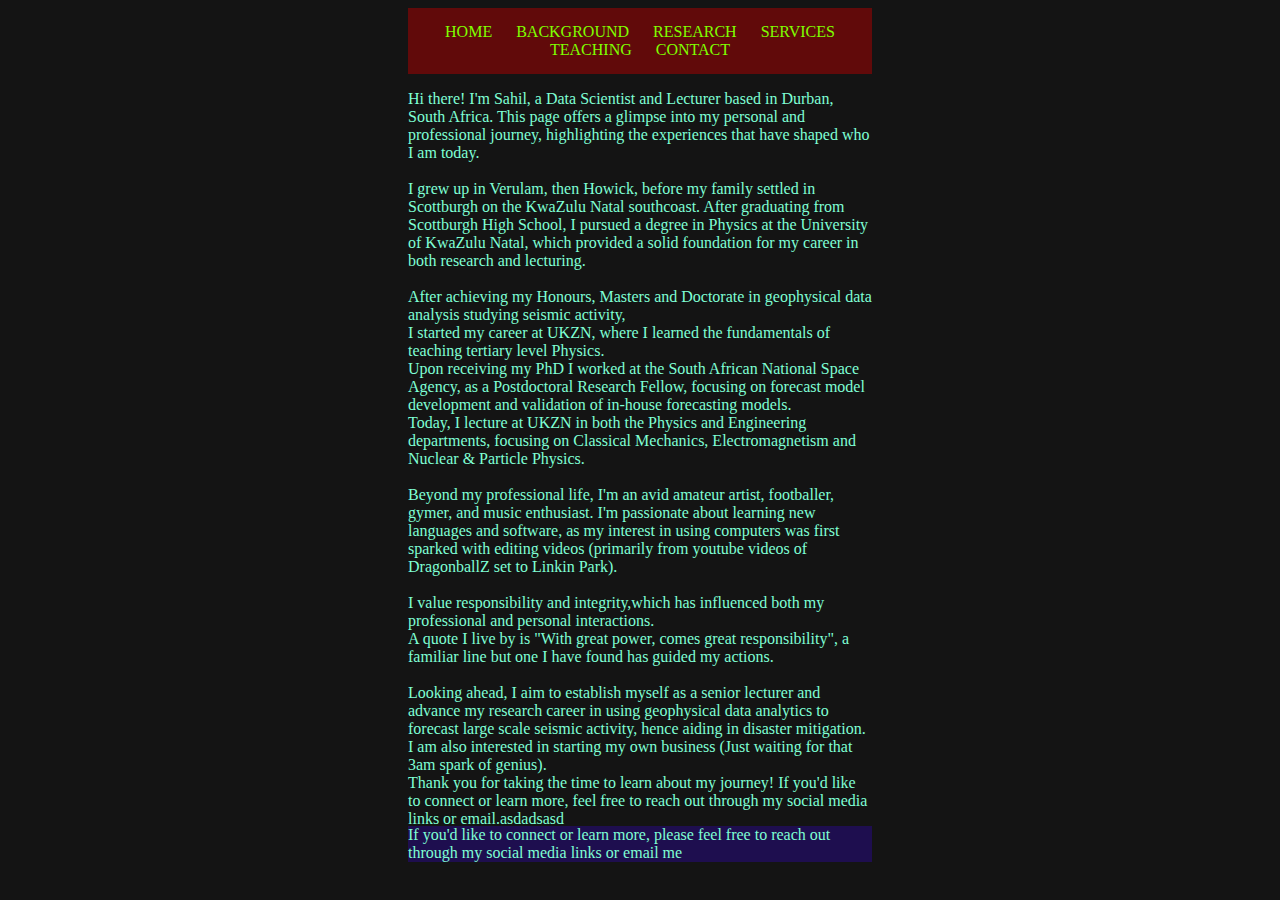
==== Background.html @ f1ab6766 "Add files via upload" ====
<!DOCTYPE html>
<html lang="en">

<head>
    <meta charset="UTF-8">
    <meta name="viewport" content="width=device-width, initial-scale=1.0">
    <title>SBrijraj-Background</title>
    <link rel="stylesheet" href="project2Style.css">

</head>


<body class="Background">
    <div class="BG_Container">
        
        <!-- <header>
        
        </header> -->
        <nav>
            <a href="index.html">HOME</a>
            <a href="Background.html">BACKGROUND</a>
            <a href="Research.html">RESEARCH</a>
            <a href="Services.html">SERVICES</a>
            <a href="Teaching.html">TEACHING</a>
            <a href="Contact2.html">CONTACT</a>
        </nav>


        <main>
            <p class="Background_p">
                Hi there! I'm Sahil, a Data Scientist and Lecturer based in Durban, South Africa. This page offers a
                glimpse
                into my personal and professional journey, highlighting the experiences that have shaped who I am today.
                <br>
                <br>
                I grew up in Verulam, then Howick, before my family settled in Scottburgh on the KwaZulu Natal
                southcoast.
                After graduating from Scottburgh High School, I pursued a degree in Physics at the University of KwaZulu
                Natal, which provided a solid foundation for my career in both research and lecturing.
                <br>
                <br>
                After achieving my Honours, Masters and Doctorate in geophysical data analysis studying seismic
                activity,
                <br>I started my career at UKZN, where I learned the fundamentals of teaching tertiary level Physics.
                <br>Upon receiving my PhD I worked at the South African National Space Agency, as a Postdoctoral
                Research
                Fellow, focusing on forecast model development and validation of in-house forecasting models.
                <br>Today, I lecture at UKZN in both the Physics and Engineering departments, focusing on Classical
                Mechanics, Electromagnetism and Nuclear & Particle Physics.

                <br>
                <br>
                Beyond my professional life, I'm an avid amateur artist, footballer, gymer, and music enthusiast. I'm
                passionate about learning new languages and software, as my interest in using computers was first
                sparked
                with editing videos (primarily from youtube videos of DragonballZ set to Linkin Park).

                <br>
                <br>
                I value responsibility and integrity,which has influenced both my professional and personal
                interactions.
                <br>A quote I live by is "With great power, comes great responsibility", a familiar line but one I have
                found has guided my actions.

                <br>
                <br>
                Looking ahead, I aim to establish myself as a senior lecturer and advance my research career in using
                geophysical data analytics to forecast large scale seismic activity, hence aiding in disaster
                mitigation.
                <br>I am also interested in starting my own business (Just waiting for that 3am spark of genius). <br>
                Thank you for taking the time to learn about my journey! If you'd like to connect or learn more, feel
                free to
                reach out through my social media links or email.asdadsasd


            </p>
        </main>
        <footer class="BackGroundFoot">
            <p>If you'd like to connect or learn more, please feel
                free to
                reach out through my social media links or email me
            </p>
        </footer>
    </div>
</body>

</html>
---- project2Style.css ----
.homepage {
    background-color: rgb(49, 50, 50);
    background-image: url(images/picA.jpg);
    background-size: 100%;
    /* background-position: center; */
    /* background-size: cover; */
    /* background-position: top; */
    background-repeat: no-repeat;
    background-blend-mode: overlay;
    /* width: auto; */
    /* height: auto; */
}

.Home_container {
    width: auto;
    margin-left: 100px;
    margin-right: 100px;

    header {
        color: chartreuse;
        font-size: 20pt;
        height: 118px;
        text-align: center;
    }

    header img {
        width: auto;
        height: 110px;
    }

    nav {
        background-color: rgba(152, 4, 4, 0.59);
        /* font-size: 20pt; */
        /* height: 118px; */
        text-align: center;
        padding-top: 15px;
        padding-bottom: 15px;
    }

    nav a {
        color: chartreuse;
        text-decoration: none;
        padding-left: 10px;
        padding-right: 10px;
    }

    main {
        /* font-size: 20pt; */
        height: 80vh;
        text-align: center;
    }

    main p {
        /* background-color: rgb(124, 89, 25); */
        /* height: 4px; */
        color: aqua;
        text-align: center;
        padding-top: 8px;
        padding-left: 240px;
        padding-right: 240px;

        a {
            color: aqua;
        }

    }

    footer {
        background-color: rgba(40, 9, 140, 0.493);
        text-align: center;
        /* padding-top: 1px;
        padding-bottom: 1px; */
    }

    footer p {
        /* padding-left: auto;
        padding-right: auto; */
        text-align: center;
        font-size: 10pt;
        color: aliceblue;
    }
}

.Background {
    background-color: rgba(5, 5, 5, 0.942);
    background-image: url('images/Spiderman1.jpg');
    background-repeat: no-repeat;
    background-size: 75%;
    background-position-x: 380px;
}

.BG_Container {
    /* background-color: rgba(5, 5, 5, 0.942); */
    /* background-image: url('images/Spiderman1.jpg'); */
    color: aquamarine;
    background-size: cover;
    /* background-repeat: no-repeat;   */
    margin-left: 400px;
    margin-right: 400px;

    /* background-size: 75%; */
    /* background-position: top; */
    /* background-position-x: 460px; */
    /* width: 1024px; */
    /* height: 10%; */
    /* height: 100%; */
    main {
        height: 80vh;
    }

    nav {
        background-color: rgba(152, 4, 4, 0.59);
        /* font-size: 20pt; */
        /* height: 118px; */
        text-align: center;
        padding-top: 15px;
        padding-bottom: 15px;
    }

    nav a {
        color: chartreuse;
        text-decoration: none;
        padding-left: 10px;
        padding-right: 10px;
    }

    .BackGroundFoot {
        background-color: rgba(40, 9, 140, 0.493);
        /* width: auto; */
        /* padding-left: 200px; */
    }
}

.Research {
    background-color: rgba(5, 5, 5, 0.942);
    background-image: url('images/deadpool.jpg');
    background-repeat: no-repeat;
    background-size: 80%;
    background-position-x: 620px;
}

.Res_Container {
    /* background-color: rgba(5, 5, 5, 0.942); */
    /* background-image: url('images/Spiderman1.jpg'); */
    color: aquamarine;
    background-size: cover;
    /* background-repeat: no-repeat;   */
    margin-left: 25%;
    margin-right: 28%;

    /* background-size: 75%; */
    /* background-position: top; */
    /* background-position-x: 460px; */
    /* width: 1024px; */
    /* height: 10%; */
    /* height: 100%; */
    main {
        height: 83vh;
    }

    nav {
        background-color: rgba(152, 4, 4, 0.59);
        /* font-size: 20pt; */
        /* height: 118px; */
        text-align: center;
        padding-top: 15px;
        padding-bottom: 15px;
    }

    nav a {
        color: chartreuse;
        text-decoration: none;
        padding-left: 10px;
        padding-right: 10px;
    }

    footer {
        background-color: rgba(40, 9, 140, 0.493);
    }


    /* #############################################33 */

    .Res_container2 {
        display: flex;
        /* Use Flexbox to align tiles horizontally */
        justify-content: center;
        /* Center the tiles */
        align-items: center;
        /* Align items vertically if needed */
        /* height: 100vh; Full viewport height */
        gap: 20px;
        /* Space between tiles */
    }

    .tile {
        width: 150px;
        /* height: 150px; */
        background-color: rgba(212, 16, 16, 0.592);
        /* Blue background color */
        color: white;
        padding: 20px;
        border-radius: 10px;
        /* Rounded corners */
        text-align: center;
        box-shadow: 0 4px 10px rgba(0, 0, 0, 0.2);
        /* Slight shadow */
        transition: transform 0.2s;
        /* Animation effect */
    }

    .tile:hover {
        transform: scale(1.05);
        /* Slightly enlarge tile on hover */
    }

    .tile a {
        text-decoration: none;
        /* Remove underline from link */
        color: white;
        /* Link color */
        font-weight: bold;
        /* Make the text bold */
    }






}


/* #####################################################33 */
.Services {
    background-color: rgba(5, 5, 5, 0.942);
    background-image: url('images/optimus1.jpg');
    background-repeat: no-repeat;
    background-size: 85%;
    background-position-x: 380px;
}

.Serv_Container {
    /* background-color: rgba(5, 5, 5, 0.942); */
    /* background-image: url('images/Spiderman1.jpg'); */
    color: aquamarine;
    background-size: cover;
    /* background-repeat: no-repeat;   */
    margin-left: 400px;
    margin-right: 400px;

    /* background-size: 75%; */
    /* background-position: top; */
    /* background-position-x: 460px; */
    /* width: 1024px; */
    /* height: 10%; */
    /* height: 100%; */
    main {
        height: 80vh;
        color: black;
    }

    nav {
        background-color: rgba(152, 4, 4, 0.59);
        /* font-size: 20pt; */
        /* height: 118px; */
        text-align: center;
        padding-top: 15px;
        padding-bottom: 15px;
    }

    nav a {
        color: chartreuse;
        text-decoration: none;
        padding-left: 10px;
        padding-right: 10px;
    }

    footer {
        background-color: rgba(40, 9, 140, 0.493);
    }

    .serv_h1 {
        color: rgba(8, 8, 173, 0.61);
        font-size: 40px;
        text-align: center;
    }

    .Serv_Foot {
        background-color: rgba(29, 5, 119, 0.67);
    }
}


/* ########### Teaching ################ */
.Teaching {
    background-color: rgb(0, 0, 0);
    background-image: url('images/gipsy5.jpg');
    background-repeat: no-repeat;
    background-size: 92%;
    background-position-x: 300px;
}

.Tea_Container {
    /* background-color: rgba(5, 5, 5, 0.942); */
    /* background-image: url('images/Spiderman1.jpg'); */
    color: aquamarine;
    background-size: cover;
    /* background-repeat: no-repeat;   */
    margin-left: 400px;
    margin-right: 400px;

    /* background-size: 75%; */
    /* background-position: top; */
    /* background-position-x: 460px; */
    /* width: 1024px; */
    /* height: 10%; */
    /* height: 100%; */
    main {
        height: 80vh;
        color: rgb(227, 224, 14);
    }

    nav {
        background-color: rgba(152, 4, 4, 0.59);
        /* font-size: 20pt; */
        /* height: 118px; */
        text-align: center;
        padding-top: 15px;
        padding-bottom: 15px;
    }

    nav a {
        color: chartreuse;
        text-decoration: none;
        padding-left: 10px;
        padding-right: 10px;
    }


    .Tea_h1 {
        color: rgb(56, 231, 12);
        font-size: 40px;
        text-align: left;
    }

    .Tea_h2 {
        color: rgb(56, 231, 12);
        /* margin-top: 0; */
        margin-bottom: 0;
        /* font-size: 40px; */
        /* text-align: left; */
    }

    .Tea_Foot {
        background-color: rgba(29, 5, 119, 0.67);
    }
}

/* ########### Teaching ################ */
.Contact {
    background-color: rgb(0, 0, 0);
    background-image: url('images/Goku.jpg');
    background-repeat: no-repeat;
    background-size: 81%;
    background-position-x: 300px;

    font-family: Arial, sans-serif;
    margin: 0;
    padding: 0px;
    background-color: #6a0606;
}

.Con_Container {
    /* background-color: rgba(5, 5, 5, 0.942); */
    /* background-image: url('images/Spiderman1.jpg'); */
    color: aquamarine;
    background-size: cover;
    /* background-repeat: no-repeat;   */
    margin-left: 400px;
    margin-right: 400px;

    /* background-size: 75%; */
    /* background-position: top; */
    /* background-position-x: 460px; */
    /* width: 1024px; */
    /* height: 10%; */
    /* height: 100%; */

    nav {
        background-color: rgba(152, 4, 4, 0.59);
        /* font-size: 20pt; */
        /* height: 118px; */
        text-align: center;
        padding-top: 15px;
        padding-bottom: 15px;
    }

    nav a {
        color: chartreuse;
        text-decoration: none;
        padding-left: 10px;
        padding-right: 10px;
    }

    main {
        height: 80vh;
        color: rgb(227, 224, 14);
    }

    


}

/* body {
    font-family: Arial, sans-serif;
    margin: 0;
    padding: 0px;
    background-color: #6a0606;
} */

.Con_h1 {
    margin-left: 300px;
    color: aliceblue;
    /* text-align: left; */
    margin-bottom: 5px;
}

.Con_h2{
    margin-left: 300px;
    color: aliceblue;
    margin-top: 0px;
}

.Con_form {
    max-width: 500px;
    margin: auto;
    margin-left: 290px;
    padding: 20px;
    /* background: white; */
    border-radius: 5px;
    box-shadow: 0 0 10px rgba(0, 0, 0, 0.1);
}

.Con_label {
    color: aliceblue;
    display: block;
    margin-bottom: 5px;
}

.Con_input,
.Con_textarea {
    width: 100%;
    padding: 10px;
    margin-bottom: 15px;
    border: 1px solid #ccc;
    border-radius: 5px;
}

.Con_button {
    width: 100%;
    margin-left: 10px;
    padding: 10px;
    background: #007bff;
    color: white;
    border: none;
    border-radius: 5px;
    cursor: pointer;
}

.Con_button:hover {
    background: #0056b3;
}






/*########## Extras ###########*/
/* 
.container {
    text-align: center; /* Center the text */
/* } */

/* .rotating-image { */
/* width: 300px; Set the width of the image */
/* transition: transform 0.6s ease; Smooth transition effect */
/* } */

/* .rotating-image:hover { */
/* transform: rotate(360deg); Rotate the image on hover */
/* }   */
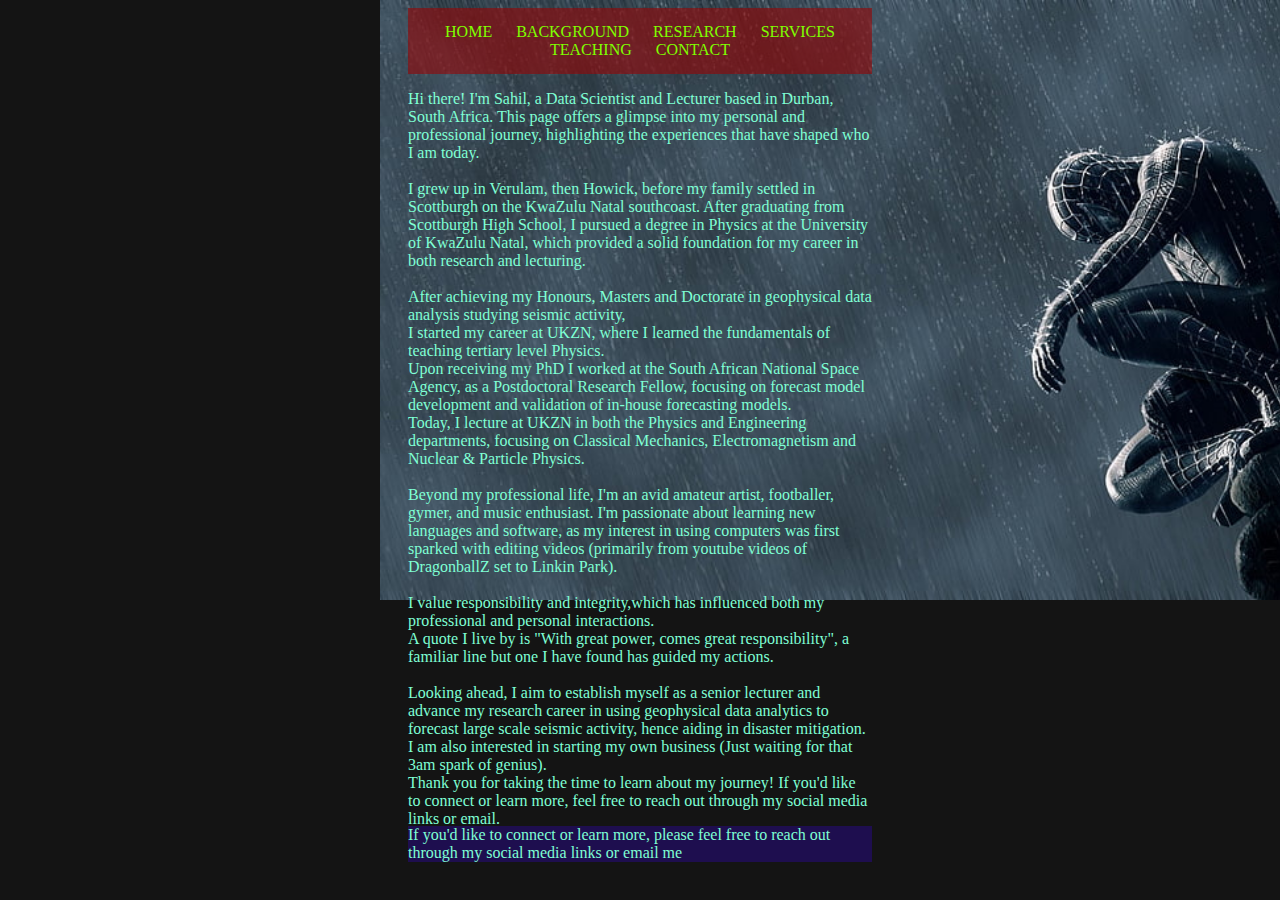
==== commit bd79ccae: "Add files via upload" ====
--- a/Background.html
+++ b/Background.html
@@ -12,7 +12,7 @@
 
 <body class="Background">
     <div class="BG_Container">
-        
+
         <!-- <header>
         
         </header> -->
@@ -26,8 +26,8 @@
         </nav>
 
 
-        <main>
-            <p class="Background_p">
+        <main class="BackGround_p">
+            <p>
                 Hi there! I'm Sahil, a Data Scientist and Lecturer based in Durban, South Africa. This page offers a
                 glimpse
                 into my personal and professional journey, highlighting the experiences that have shaped who I am today.
@@ -70,15 +70,15 @@
                 <br>I am also interested in starting my own business (Just waiting for that 3am spark of genius). <br>
                 Thank you for taking the time to learn about my journey! If you'd like to connect or learn more, feel
                 free to
-                reach out through my social media links or email.asdadsasd
+                reach out through my social media links or email.
 
 
             </p>
         </main>
-        <footer class="BackGroundFoot">
+        <footer> 
+        <!-- <footer class="BackGroundFoot"> -->
             <p>If you'd like to connect or learn more, please feel
-                free to
-                reach out through my social media links or email me
+                free to reach out through my social media links or email me
             </p>
         </footer>
     </div>
--- a/project2Style.css
+++ b/project2Style.css
@@ -81,6 +81,107 @@
     }
 }
 
+@media only screen and (max-width:410px) {
+    .homepage {
+        margin-left: 0px;
+        margin-right: 0px;
+        background-blend-mode: lighten;
+        /* padding: 20px; */
+        /* background-color: black; */
+        background-repeat: no-repeat;
+        background-size: 300vw;
+        background-position-x: -320px;
+        /* background-position-y: 80px; */
+        display: flex;
+        flex-direction: column;
+        /* background-size: 190%; */
+        background-attachment: fixed;
+        /* position: fixed; */
+
+        /* flex-direction: horizontal; */
+    }
+
+    .Home_container {
+        nav {
+            width: 140px;
+            height: 100px;
+            margin-top: 250px;
+            margin-left: 30px;
+            padding-top: 0px;
+            /* background-color: darkred; */
+        }
+
+        nav a {
+            margin-top: -120px;
+            /* padding: 1px; */
+            /* padding-left: -10px; */
+        }
+
+        /* margin-left: 0px;
+        margin-right: auto; */
+        /* text-align: left; */
+
+        /*  */
+        /* margin-left: -20px; */
+        main p {
+            padding-top: 200px;
+            margin-left: -78vw;
+            margin-right: -78vw;
+            margin-top: -680px;
+            color: ivory;
+        }
+
+        footer {
+            margin-top: 220px;
+            margin-left: -20vw;
+            width: 90vw;
+        }
+
+        /* margin-top:300px; */
+        /* columns: 1; */
+        /* padding-right: 10px; */
+        /* margin-left: 10px; */
+
+        /* display: flex; */
+        /* flex-direction: column; */
+        /* height: 40vh; */
+    }
+
+    /* .Con_form {
+        margin-left: -19px;
+        margin-right: 30px;
+        color: aqua     ;
+
+        .Con_h1 {
+            margin-left: 0px;
+            color: black;
+
+        }
+
+        .Con_h2 {
+            margin-left: 0px;
+            color: black;
+            max-width: 200px;
+
+        }
+    } */
+
+    /* footer {
+            position: relative;
+            padding-left: 10px;
+            margin-top: 600px;
+        } */
+
+
+}
+
+
+
+
+/* ######################################################### */
+/* ######################################################### */
+
+
 .Background {
     background-color: rgba(5, 5, 5, 0.942);
     background-image: url('images/Spiderman1.jpg');
@@ -88,6 +189,7 @@
     background-size: 75%;
     background-position-x: 380px;
 }
+
 
 .BG_Container {
     /* background-color: rgba(5, 5, 5, 0.942); */
@@ -124,12 +226,80 @@
         padding-right: 10px;
     }
 
-    .BackGroundFoot {
+    footer {
         background-color: rgba(40, 9, 140, 0.493);
         /* width: auto; */
         /* padding-left: 200px; */
     }
 }
+
+@media only screen and (max-width:410px) {
+    .Background {
+        margin: 0px;
+        /* padding: 20px; */
+        background-color: black;
+        background-repeat: no-repeat;
+        background-position-x: -600px;
+        background-position-y: 80px;
+        display: flex;
+        background-size: 250%;
+        background-attachment: fixed;
+        /* position: fixed; */
+        /* background-size: 100vw; */
+        /* flex-direction: horizontal; */
+    }
+
+    .BG_Container {
+        /* margin-top:300px; */
+        /* columns: 1; */
+        /* padding: 20px; */
+        margin-left: 10px;
+        margin-right: 10vw;
+        /* display: flex; */
+        /* flex-direction: column; */
+        /* height: 40vh; */
+
+    }
+
+    /* .BackGround_p{
+        padding-bottom: 200px;
+
+    } */
+    main p {
+        padding-bottom: 20px;
+
+    }
+
+    footer {
+        position: relative;
+        /* background-color: #007bff; */
+        /* color: #007bff; */
+        /* padding: 0%; */
+        /* position: fixed; */
+        /* margin-top: auto; */
+        margin-bottom: 0px;
+        /* padding: 0%; */
+        margin-left: 0px;
+        margin-right: 0vw;
+        margin-top: 350px;
+        /* bottom: 0px; */
+        width: 85vw;
+
+
+    }
+
+    /* .BackGroundFoot { */
+    /* padding: 0%; */
+    /* margin-left: 0px; */
+    /* margin-right: 0vw; */
+    /* margin-top: auto; */
+    /* bottom: 0px; */
+
+    /* position: fixed; */
+    /* width: 85vw */
+    /* } */
+}
+
 
 .Research {
     background-color: rgba(5, 5, 5, 0.942);
@@ -223,12 +393,61 @@
         /* Make the text bold */
     }
 
-
-
-
-
-
-}
+}
+
+
+@media only screen and (max-width:410px) {
+    .Research {
+        margin: 0px;
+        /* padding: 20px; */
+        background-color: black;
+        background-repeat: no-repeat;
+        background-position-x: -120px;
+        background-position-y: 80px;
+        display: flex;
+        background-size: 190%;
+        background-attachment: fixed;
+        /* position: fixed; */
+        /* background-size: 100vw; */
+        /* flex-direction: horizontal; */
+    }
+
+    .Res_Container {
+        margin-left: 0px;
+
+        main p {
+            /* margin-left: -45px; */
+
+            /* margin-top:300px; */
+            /* columns: 1; */
+            padding-right: 10px;
+            margin-left: 10px;
+            /* margin-right: 10px; */
+            /* display: flex; */
+            /* flex-direction: column; */
+            /* height: 40vh; */
+
+        }
+
+        .Res_container2 {
+            flex: auto;
+            flex-direction: column;
+
+        }
+
+
+        footer {
+            position: relative;
+            padding-left: 10px;
+            /* bottom: 0; */
+            margin-top: 600px;
+        }
+    }
+
+
+
+}
+
 
 
 /* #####################################################33 */
@@ -291,6 +510,48 @@
     }
 }
 
+@media only screen and (max-width:410px) {
+    .Services {
+        margin: 0px;
+        /* padding: 20px; */
+        background-color: black;
+        background-repeat: no-repeat;
+        background-size: 250vw;
+        background-position-x: -350px;
+        background-position-y: 80px;
+        display: flex;
+        /* background-size: 190%; */
+        background-attachment: fixed;
+        /* position: fixed; */
+
+        /* flex-direction: horizontal; */
+    }
+
+    .Serv_Container {
+        /* margin-left: 0px; */
+
+
+        margin-left: 5px;
+
+        /* margin-top:300px; */
+        /* columns: 1; */
+        /* padding-right: 10px; */
+        /* margin-left: 10px; */
+        /* margin-right: 10px; */
+        /* display: flex; */
+        /* flex-direction: column; */
+        /* height: 40vh; */
+
+
+        /* footer {
+            position: relative;
+            padding-left: 10px;
+            margin-top: 600px;
+        } */
+    }
+
+}
+
 
 /* ########### Teaching ################ */
 .Teaching {
@@ -357,6 +618,48 @@
     }
 }
 
+@media only screen and (max-width:410px) {
+    .Teaching {
+        margin: 0px;
+        /* padding: 20px; */
+        background-color: black;
+        background-repeat: no-repeat;
+        background-size: 250vw;
+        background-position-x: -175px;
+        background-position-y: 80px;
+        display: flex;
+        /* background-size: 190%; */
+        background-attachment: fixed;
+        /* position: fixed; */
+
+        /* flex-direction: horizontal; */
+    }
+
+    .Tea_Container {
+        margin-left: 5px;
+        margin-right: 10px;
+
+        /* margin-left: 5px; */
+
+        /* margin-top:300px; */
+        /* columns: 1; */
+        /* padding-right: 10px; */
+        /* margin-left: 10px; */
+
+        /* display: flex; */
+        /* flex-direction: column; */
+        /* height: 40vh; */
+
+
+        /* footer {
+            position: relative;
+            padding-left: 10px;
+            margin-top: 600px;
+        } */
+    }
+
+}
+
 /* ########### Teaching ################ */
 .Contact {
     background-color: rgb(0, 0, 0);
@@ -408,7 +711,7 @@
         color: rgb(227, 224, 14);
     }
 
-    
+
 
 
 }
@@ -421,14 +724,14 @@
 } */
 
 .Con_h1 {
-    margin-left: 300px;
+    margin-left: 160px;
     color: aliceblue;
     /* text-align: left; */
     margin-bottom: 5px;
 }
 
-.Con_h2{
-    margin-left: 300px;
+.Con_h2 {
+    margin-left: 160px;
     color: aliceblue;
     margin-top: 0px;
 }
@@ -436,7 +739,7 @@
 .Con_form {
     max-width: 500px;
     margin: auto;
-    margin-left: 290px;
+    margin-left: 140px;
     padding: 20px;
     /* background: white; */
     border-radius: 5px;
@@ -474,7 +777,67 @@
 }
 
 
-
+@media only screen and (max-width:410px) {
+    .Contact {
+        margin-left: 0px;
+        /* padding: 20px; */
+        background-color: black;
+        background-repeat: no-repeat;
+        background-size: 250vw;
+        background-position-x: -425px;
+        /* background-position-y: 80px; */
+        display: flex;
+        flex-direction: column;
+        /* background-size: 190%; */
+        background-attachment: fixed;
+        /* position: fixed; */
+
+        /* flex-direction: horizontal; */
+    }
+
+    .Con_Container {
+        /* margin-left: -400px; */
+        margin-right: 10px;
+
+        margin-left: -20px;
+
+        /* margin-top:300px; */
+        /* columns: 1; */
+        /* padding-right: 10px; */
+        /* margin-left: 10px; */
+
+        /* display: flex; */
+        /* flex-direction: column; */
+        /* height: 40vh; */
+    }
+
+    .Con_form {
+        margin-left: -19px;
+        margin-right: 30px;
+        color: aqua;
+
+        .Con_h1 {
+            margin-left: 0px;
+            color: black;
+
+        }
+
+        .Con_h2 {
+            margin-left: 0px;
+            color: black;
+            max-width: 200px;
+
+        }
+    }
+
+    /* footer {
+            position: relative;
+            padding-left: 10px;
+            margin-top: 600px;
+        } */
+
+
+}
 
 
 
